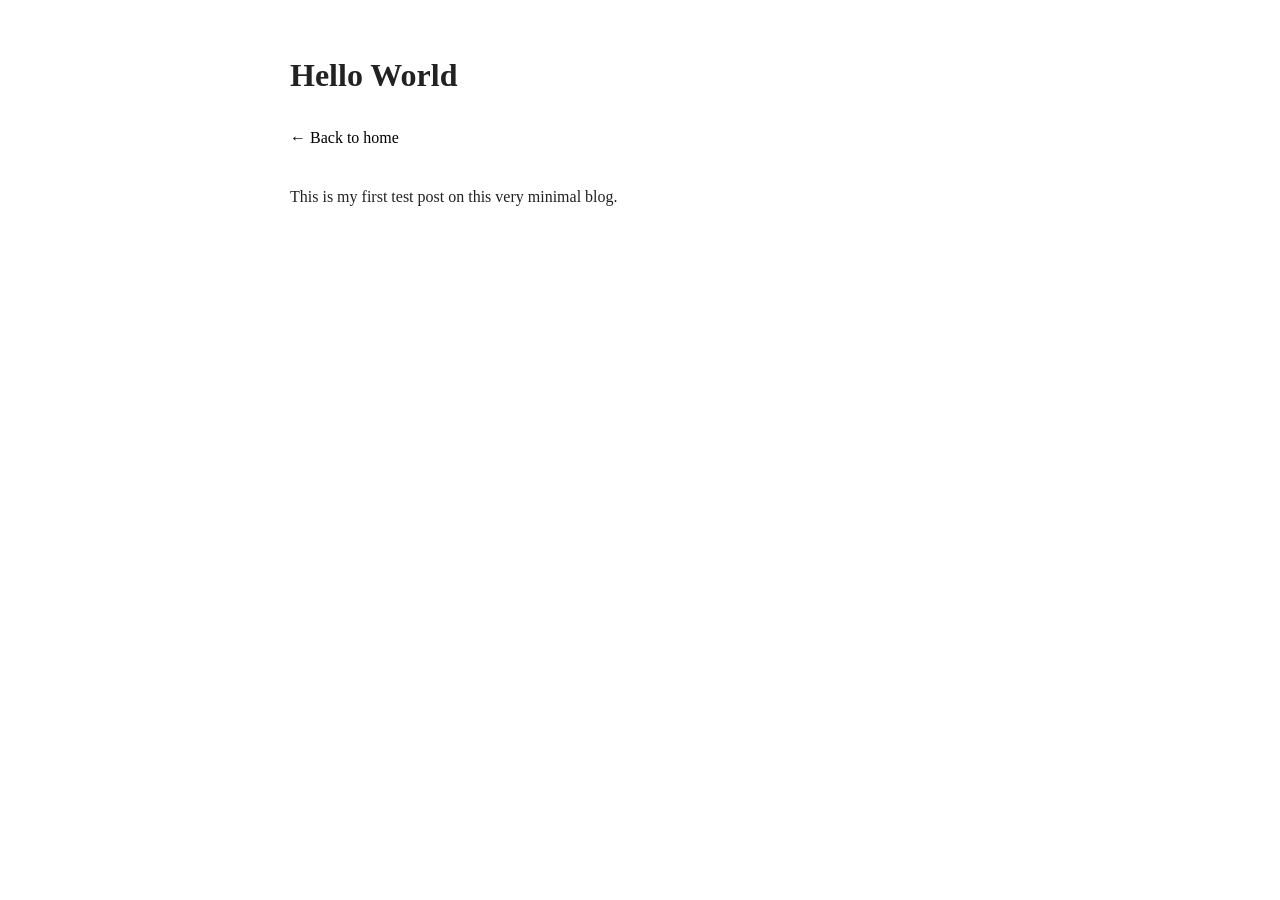
==== posts/first-post.html @ 6867badd "Create first-post.html" ====
<!DOCTYPE html>
<html lang="en">
  <head>
    <meta charset="UTF-8" />
    <meta name="viewport" content="width=device-width, initial-scale=1.0" />
    <title>Hello World</title>
    <style>
      body {
        font-family: "Georgia", serif;
        background: #fff;
        color: #222;
        max-width: 700px;
        margin: 3rem auto;
        padding: 0 1rem;
        line-height: 1.7;
      }

      a {
        color: #000;
        text-decoration: none;
      }

      a:hover {
        text-decoration: underline;
      }

      header {
        margin-bottom: 2rem;
      }
    </style>
  </head>
  <body>
    <header>
      <h1>Hello World</h1>
      <p><a href="../index.html">← Back to home</a></p>
    </header>

    <p>This is my first test post on this very minimal blog.</p>
  </body>
</html>
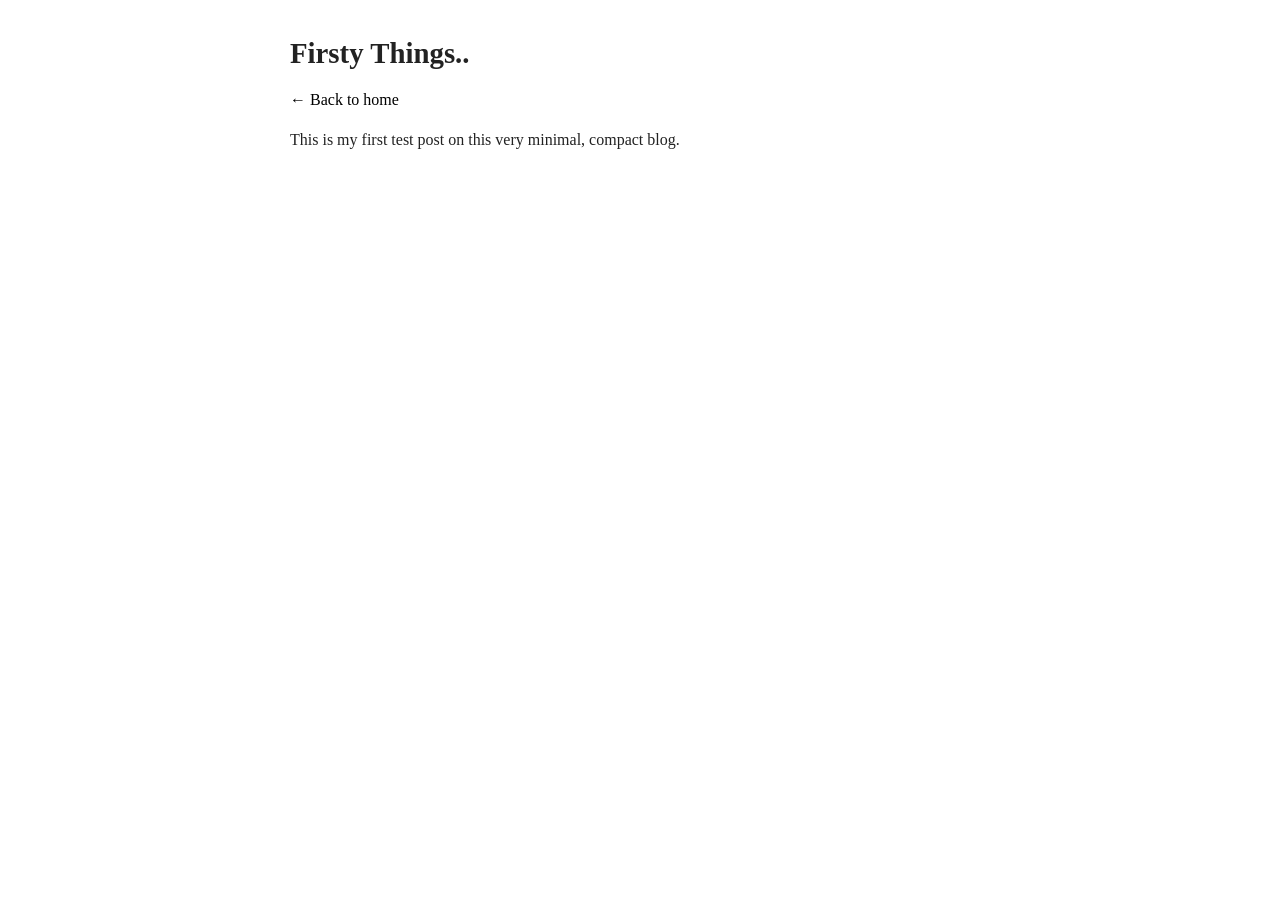
==== commit a7bff037: "Update first-post.html" ====
--- a/posts/first-post.html
+++ b/posts/first-post.html
@@ -3,16 +3,25 @@
   <head>
     <meta charset="UTF-8" />
     <meta name="viewport" content="width=device-width, initial-scale=1.0" />
-    <title>Hello World</title>
+    <title>First Post</title>
     <style>
       body {
         font-family: "Georgia", serif;
         background: #fff;
         color: #222;
         max-width: 700px;
-        margin: 3rem auto;
+        margin: 2rem auto;
         padding: 0 1rem;
-        line-height: 1.7;
+        line-height: 1.5;
+      }
+
+      header {
+        margin-bottom: 1rem;
+      }
+
+      h1 {
+        font-size: 1.8rem;
+        margin-bottom: 0.3rem;
       }
 
       a {
@@ -24,17 +33,17 @@
         text-decoration: underline;
       }
 
-      header {
-        margin-bottom: 2rem;
+      p {
+        margin: 0.8rem 0;
       }
     </style>
   </head>
   <body>
     <header>
-      <h1>Hello World</h1>
+      <h1>Firsty Things..</h1>
       <p><a href="../index.html">← Back to home</a></p>
     </header>
 
-    <p>This is my first test post on this very minimal blog.</p>
+    <p>This is my first test post on this very minimal, compact blog.</p>
   </body>
 </html>
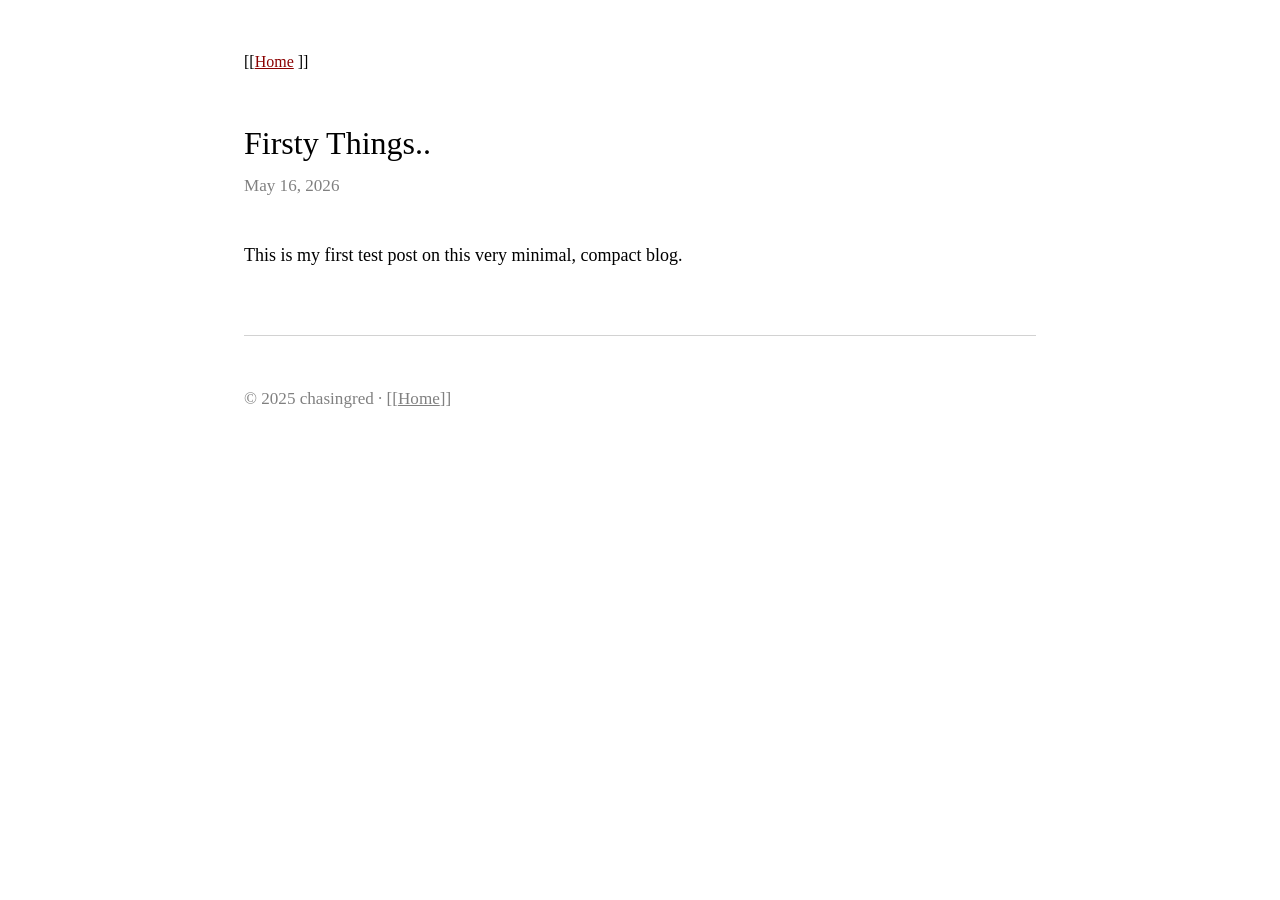
==== commit 0ee9a650: "Update first-post.html" ====
--- a/posts/first-post.html
+++ b/posts/first-post.html
@@ -1,49 +1,26 @@
 <!DOCTYPE html>
 <html lang="en">
-  <head>
-    <meta charset="UTF-8" />
-    <meta name="viewport" content="width=device-width, initial-scale=1.0" />
-    <title>First Post</title>
-    <style>
-      body {
-        font-family: "Georgia", serif;
-        background: #fff;
-        color: #222;
-        max-width: 700px;
-        margin: 2rem auto;
-        padding: 0 1rem;
-        line-height: 1.5;
-      }
+<head>
+  <meta charset="UTF-8" />
+  <meta name="viewport" content="width=device-width, initial-scale=1.0" />
+  <title>Firsty Things.. — chasingred</title>
+  <link rel="stylesheet" href="../style.css" />
+</head>
+<body>
 
-      header {
-        margin-bottom: 1rem;
-      }
+  <nav>
+    [[<a href="/blog/">Home</a>]]
+  </nav>
 
-      h1 {
-        font-size: 1.8rem;
-        margin-bottom: 0.3rem;
-      }
+  <h1>Firsty Things..</h1>
+  <div class="date">May 16, 2026</div>
 
-      a {
-        color: #000;
-        text-decoration: none;
-      }
+  <p>This is my first test post on this very minimal, compact blog.</p>
 
-      a:hover {
-        text-decoration: underline;
-      }
+  <footer>
+    <hr />
+    <p>© 2025 chasingred · [[<a href="/blog/">Home</a>]]</p>
+  </footer>
 
-      p {
-        margin: 0.8rem 0;
-      }
-    </style>
-  </head>
-  <body>
-    <header>
-      <h1>Firsty Things..</h1>
-      <p><a href="../index.html">← Back to home</a></p>
-    </header>
-
-    <p>This is my first test post on this very minimal, compact blog.</p>
-  </body>
+</body>
 </html>
--- a/style.css
+++ b/style.css
@@ -0,0 +1,104 @@
+:root {
+  color-scheme: light dark;
+}
+
+body {
+  max-width: 44em;
+  margin: 3rem auto;
+  padding: 0 1.5rem;
+  font-family: Georgia, "Times New Roman", Times, serif;
+  font-size: 1.125rem;
+  line-height: 1.7;
+}
+
+nav {
+  margin-bottom: 3rem;
+  font-size: 1rem;
+}
+
+nav a {
+  margin-right: 0.25rem;
+}
+
+h1 {
+  font-size: 2rem;
+  font-weight: normal;
+  margin: 0 0 0.5rem 0;
+  line-height: 1.25;
+}
+
+h2 {
+  font-size: 1.35rem;
+  font-weight: normal;
+  margin-top: 2.5rem;
+  margin-bottom: 0.75rem;
+}
+
+p {
+  margin: 0 0 1.25rem 0;
+}
+
+.date {
+  color: gray;
+  font-size: 0.95em;
+  margin-bottom: 2.5rem;
+}
+
+ul.posts {
+  list-style: none;
+  padding: 0;
+}
+
+ul.posts li {
+  margin-bottom: 1.75rem;
+}
+
+ul.posts a {
+  font-size: 1.2rem;
+}
+
+ul.posts .date {
+  margin: 0.25rem 0 0 0;
+  font-size: 0.95em;
+}
+
+a {
+  color: #8b0000;
+  text-decoration: underline;
+}
+
+@media (prefers-color-scheme: dark) {
+  a {
+    color: #ff8a8a;
+  }
+}
+
+pre {
+  background: rgba(127, 127, 127, 0.12);
+  padding: 1rem 1.25rem;
+  overflow-x: auto;
+  font-size: 0.95rem;
+  line-height: 1.5;
+  margin: 1.5rem 0;
+}
+
+code {
+  font-family: ui-monospace, "SF Mono", Menlo, Consolas, monospace;
+  font-size: 0.95em;
+}
+
+hr {
+  border: none;
+  border-top: 1px solid rgba(127, 127, 127, 0.35);
+  margin: 3rem 0;
+}
+
+footer {
+  margin-top: 4rem;
+  font-size: 0.95em;
+  color: gray;
+}
+
+footer a {
+  color: inherit;
+}
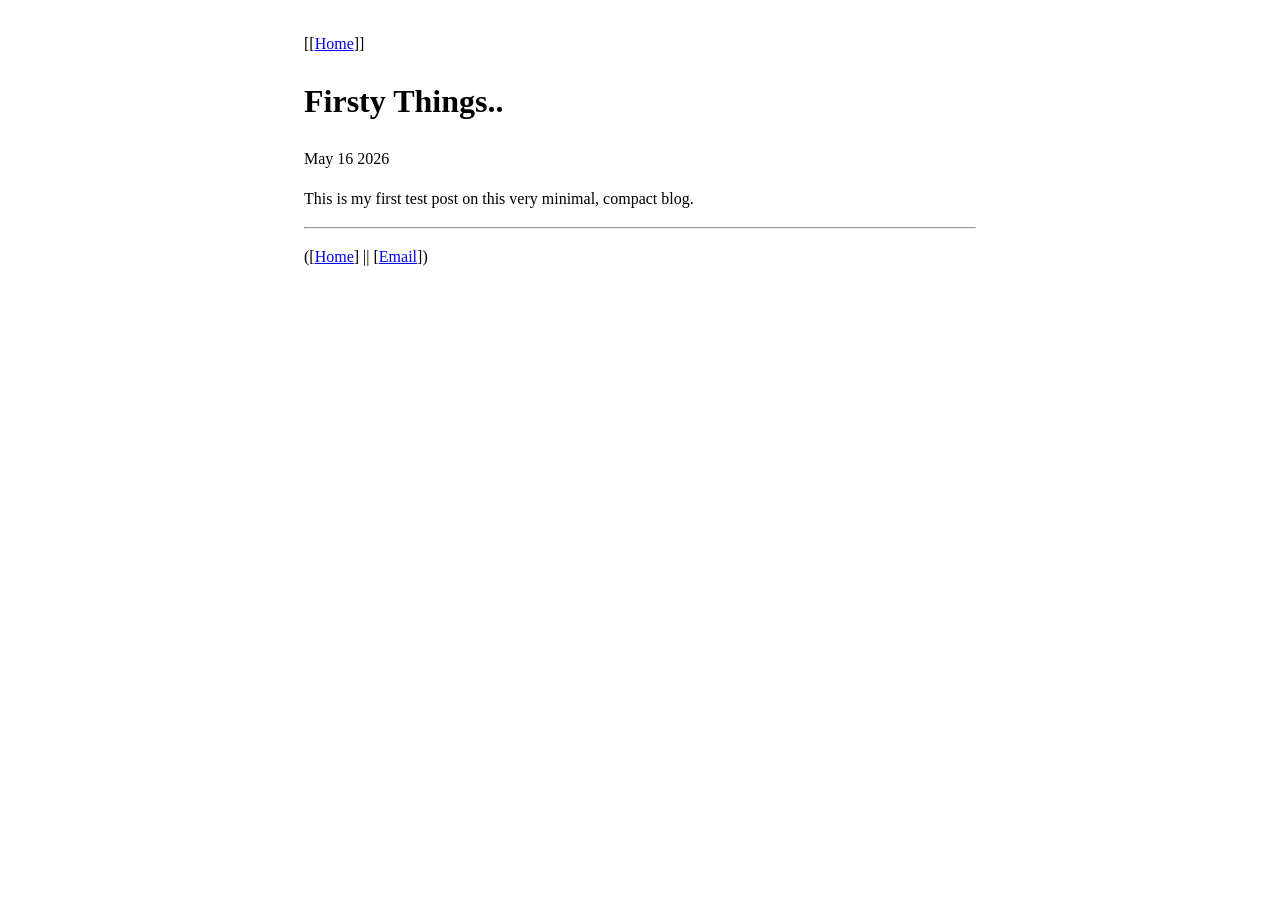
==== commit 8380c070: "Update first-post.html" ====
--- a/posts/first-post.html
+++ b/posts/first-post.html
@@ -8,19 +8,16 @@
 </head>
 <body>
 
-  <nav>
-    [[<a href="/blog/">Home</a>]]
-  </nav>
+  <p>[[<a href="../">Home</a>]]</p>
 
   <h1>Firsty Things..</h1>
-  <div class="date">May 16, 2026</div>
+  <p>May 16 2026</p>
 
   <p>This is my first test post on this very minimal, compact blog.</p>
 
-  <footer>
-    <hr />
-    <p>© 2025 chasingred · [[<a href="/blog/">Home</a>]]</p>
-  </footer>
+  <hr />
+
+  <p>([<a href="../">Home</a>] || [<a href="mailto:you@example.com">Email</a>])</p>
 
 </body>
 </html>
--- a/style.css
+++ b/style.css
@@ -1,104 +1,20 @@
 :root {
-  color-scheme: light dark;
+  color-scheme: dark light;
 }
 
 body {
-  max-width: 44em;
-  margin: 3rem auto;
-  padding: 0 1.5rem;
-  font-family: Georgia, "Times New Roman", Times, serif;
-  font-size: 1.125rem;
-  line-height: 1.7;
-}
-
-nav {
-  margin-bottom: 3rem;
-  font-size: 1rem;
-}
-
-nav a {
-  margin-right: 0.25rem;
-}
-
-h1 {
-  font-size: 2rem;
-  font-weight: normal;
-  margin: 0 0 0.5rem 0;
-  line-height: 1.25;
-}
-
-h2 {
-  font-size: 1.35rem;
-  font-weight: normal;
-  margin-top: 2.5rem;
-  margin-bottom: 0.75rem;
-}
-
-p {
-  margin: 0 0 1.25rem 0;
-}
-
-.date {
-  color: gray;
-  font-size: 0.95em;
-  margin-bottom: 2.5rem;
-}
-
-ul.posts {
-  list-style: none;
-  padding: 0;
-}
-
-ul.posts li {
-  margin-bottom: 1.75rem;
-}
-
-ul.posts a {
-  font-size: 1.2rem;
-}
-
-ul.posts .date {
-  margin: 0.25rem 0 0 0;
-  font-size: 0.95em;
-}
-
-a {
-  color: #8b0000;
-  text-decoration: underline;
-}
-
-@media (prefers-color-scheme: dark) {
-  a {
-    color: #ff8a8a;
-  }
+  max-width: 42em;
+  margin: 2rem auto;
+  padding: 0 1rem;
+  line-height: 1.5;
 }
 
 pre {
   background: rgba(127, 127, 127, 0.12);
-  padding: 1rem 1.25rem;
+  padding: 0.75rem 1rem;
   overflow-x: auto;
-  font-size: 0.95rem;
-  line-height: 1.5;
-  margin: 1.5rem 0;
 }
 
 code {
   font-family: ui-monospace, "SF Mono", Menlo, Consolas, monospace;
-  font-size: 0.95em;
 }
-
-hr {
-  border: none;
-  border-top: 1px solid rgba(127, 127, 127, 0.35);
-  margin: 3rem 0;
-}
-
-footer {
-  margin-top: 4rem;
-  font-size: 0.95em;
-  color: gray;
-}
-
-footer a {
-  color: inherit;
-}
